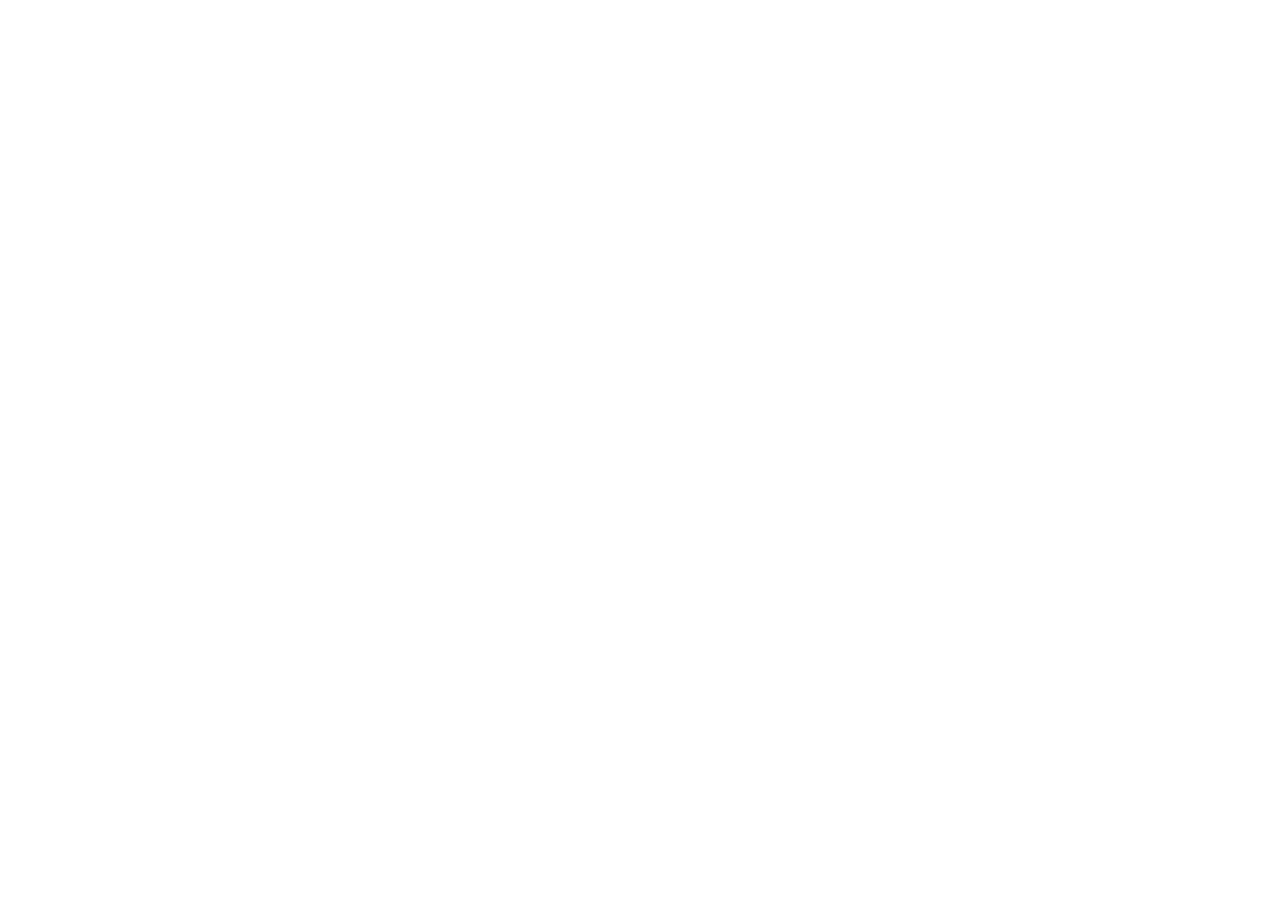
==== index.html @ f2f21886 "index.html" ====
<!DOCTYPE html>
<html lang="en">
<head>
    <meta charset="UTF-8">
    <meta name="viewport" content="width=device-width, initial-scale=1.0">
    <title>GLU</title>
</head>
<body>
    <a href="/Projects/Jaar 1/Periode 2/webdev/mijn_webshop/index.html"></a>
</body>
</html>
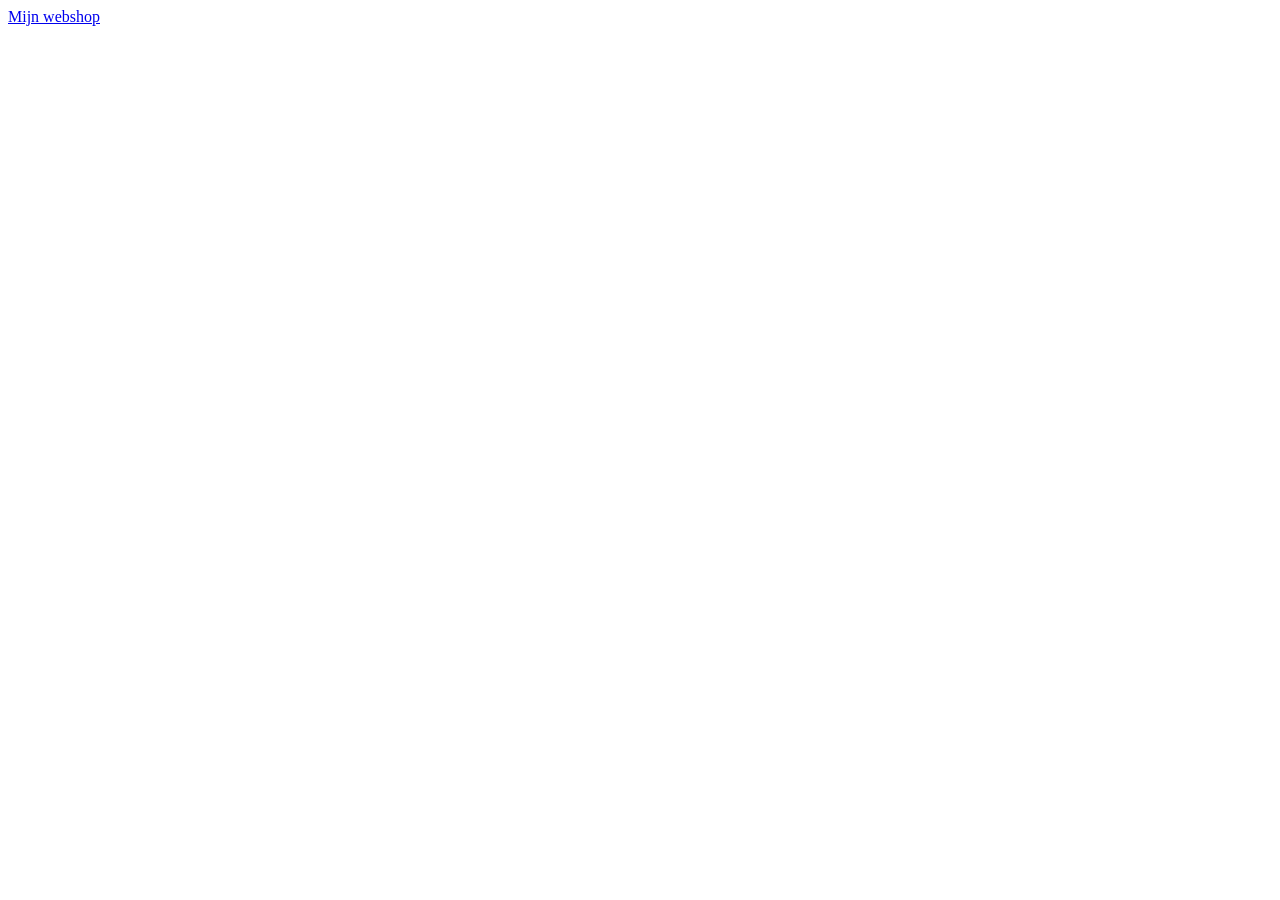
==== commit 29fb5e78: "Link fix" ====
--- a/index.html
+++ b/index.html
@@ -6,6 +6,6 @@
     <title>GLU</title>
 </head>
 <body>
-    <a href="/Projects/Jaar 1/Periode 2/webdev/mijn_webshop/index.html"></a>
+    <a href="/Projects/Jaar 1/Periode 2/webdev/mijn_webshop/index.html">Mijn webshop</a>
 </body>
 </html>
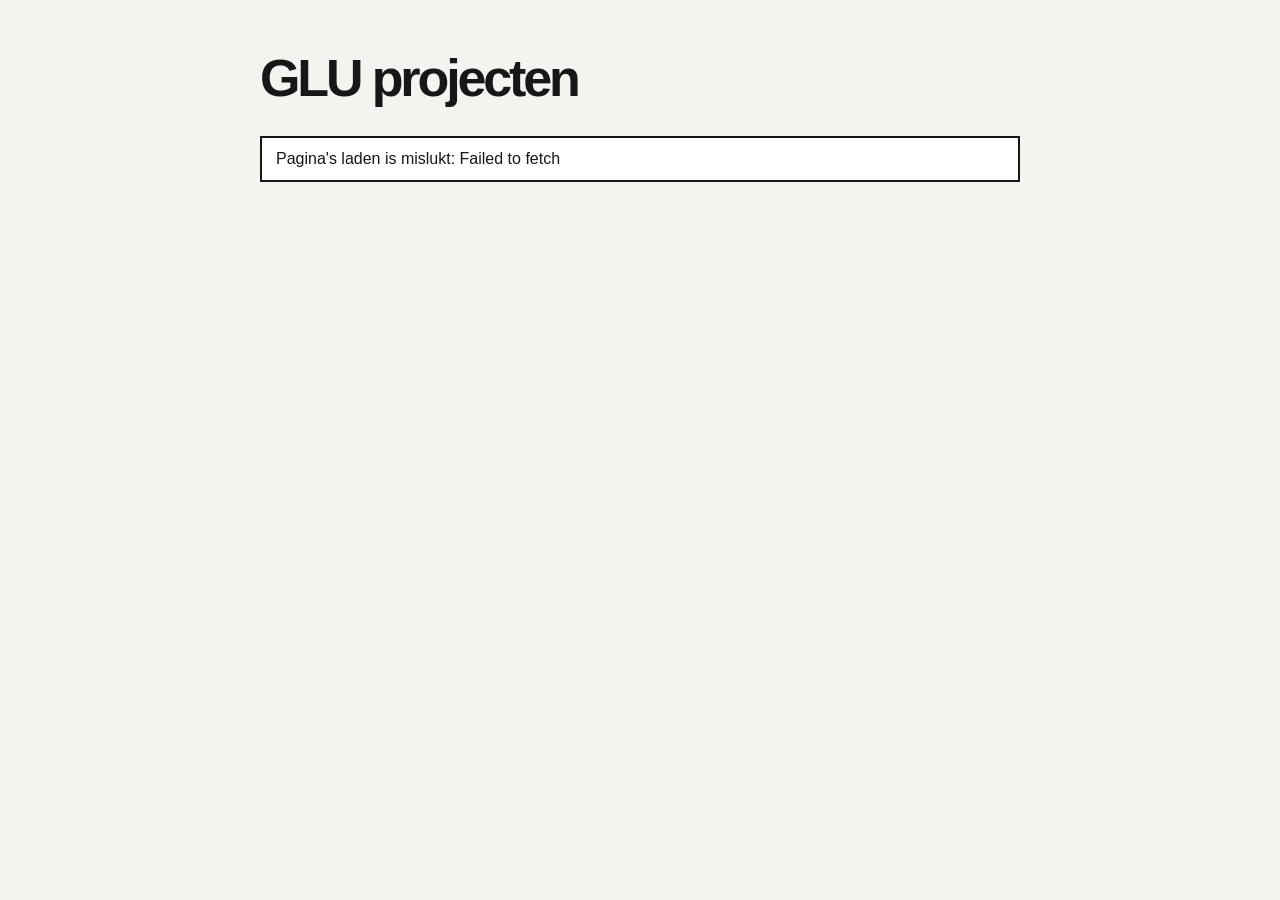
==== commit dc7c5b24: "Add main structure and styles for GLU project" ====
--- a/index.html
+++ b/index.html
@@ -1,11 +1,17 @@
 <!DOCTYPE html>
-<html lang="en">
+<html lang="nl">
 <head>
     <meta charset="UTF-8">
     <meta name="viewport" content="width=device-width, initial-scale=1.0">
     <title>GLU</title>
+    <link rel="stylesheet" href="./style.css">
+    <script src="./script.js" defer></script>
 </head>
 <body>
-    <a href="/Projects/Jaar 1/Periode 2/webdev/mijn_webshop/index.html">Mijn webshop</a>
+    <main>
+        <h1>GLU projecten</h1>
+        <p id="status" role="status">Pagina's laden...</p>
+        <nav id="project-navigation" aria-label="Projectpagina's"></nav>
+    </main>
 </body>
-</html>+</html>
--- a/style.css
+++ b/style.css
@@ -0,0 +1,99 @@
+:root {
+    color-scheme: light;
+    font-family: "Segoe UI", Arial, sans-serif;
+    color: #171717;
+    background: #f3f3f0;
+    font-synthesis: none;
+    text-rendering: optimizeLegibility;
+}
+
+* {
+    box-sizing: border-box;
+}
+
+body {
+    margin: 0;
+    padding: 48px 24px;
+}
+
+main {
+    width: min(100%, 760px);
+    margin: 0 auto;
+}
+
+h1 {
+    margin: 0 0 28px;
+    font-size: clamp(2rem, 6vw, 3.25rem);
+    font-weight: 750;
+    letter-spacing: -0.06em;
+}
+
+nav > ul,
+nav ul {
+    margin: 0;
+    padding: 0;
+    list-style: none;
+}
+
+nav > ul {
+    display: grid;
+    gap: 12px;
+}
+
+nav li {
+    min-width: 0;
+}
+
+nav > ul > li,
+nav > ul > li > ul > li {
+    padding: 16px;
+    border: 2px solid #171717;
+    background: #fff;
+    box-shadow: 4px 4px 0 #171717;
+    font-weight: 700;
+}
+
+nav ul ul {
+    display: grid;
+    gap: 8px;
+    margin-top: 12px;
+    padding-left: 14px;
+    border-left: 2px solid #d5d5cf;
+}
+
+nav ul ul li {
+    font-weight: 500;
+}
+
+a {
+    color: inherit;
+    text-decoration-thickness: 1px;
+    text-underline-offset: 3px;
+}
+
+a:hover {
+    color: #a33b1f;
+    text-decoration-thickness: 2px;
+}
+
+a:focus-visible {
+    outline: 3px solid #a33b1f;
+    outline-offset: 3px;
+}
+
+#status {
+    padding: 12px 14px;
+    border: 2px solid #171717;
+    background: #fff;
+}
+
+@media (max-width: 480px) {
+    body {
+        padding: 32px 16px;
+    }
+
+    nav > ul > li,
+    nav > ul > li > ul > li {
+        padding: 12px;
+    }
+}
